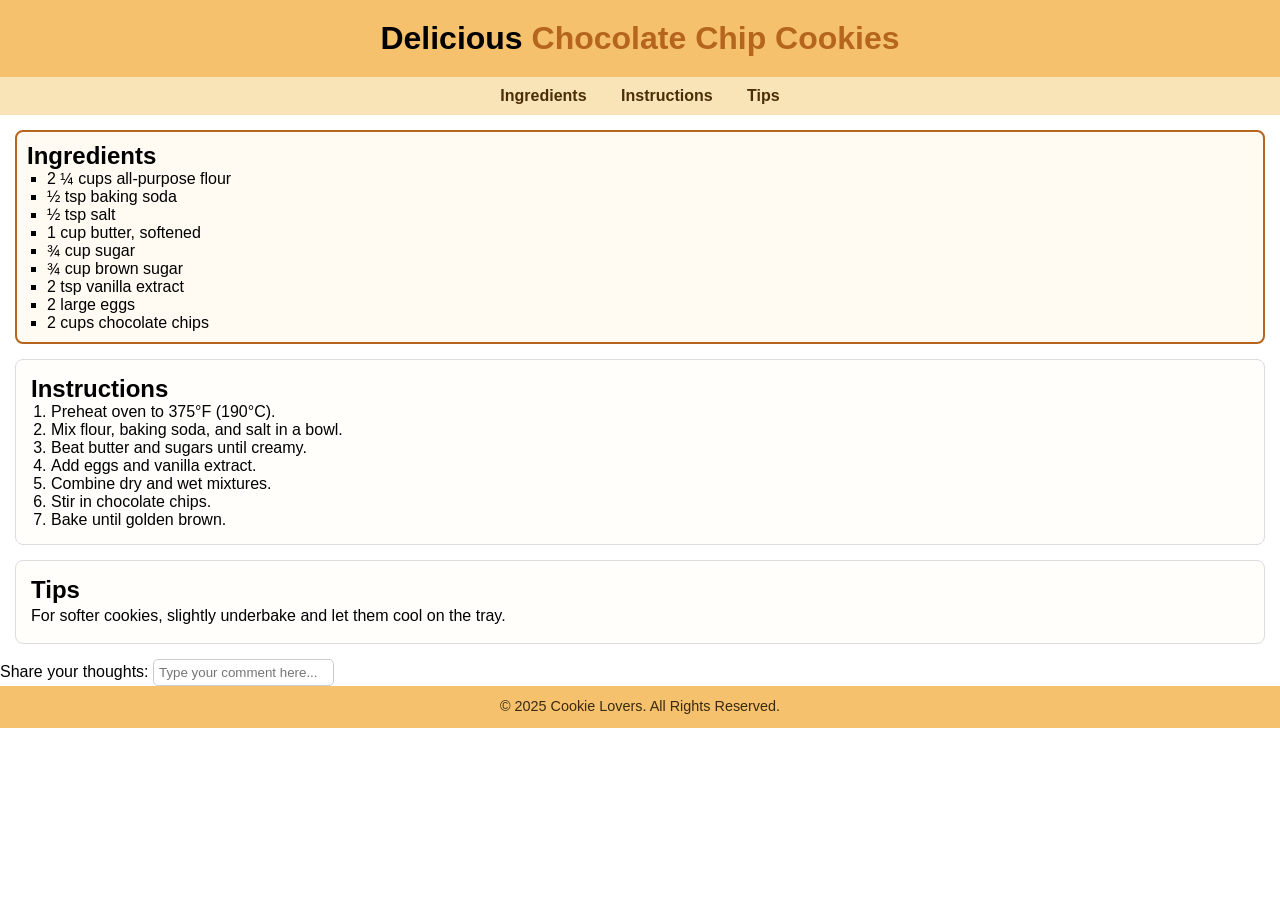
==== tutorial_One/index.html @ cfc6a806 "My Tutorial 1 Task" ====
<!DOCTYPE html>
<html lang="en">
<head>
  <meta charset="UTF-8">
  <meta name="viewport" content="width=device-width, initial-scale=1.0">
  <title>Chocolate Chip Cookie Recipe</title>


  <style>
    /* Universal selector (reset & base styles) */
    * {
      margin: 0;
      padding: 0;
      box-sizing: border-box;
      font-family: Arial, sans-serif;
    }

    /* Element selectors */
    h1 {
      font-size: 2em;
    }

    p {
      line-height: 1.5;
    }

    div {
      margin-top: 10px;
    }

    /* ID selector */
    #ingredients {
      border: 2px solid #b5651d;
      padding: 10px;
      background-color: #fffaf2;
    }

    /* Class selector */
    .highlight {
      color: #b5651d;
      font-weight: bold;
    }

    /* Attribute selector */
    [type="text"] {
      border: 1px solid #ccc;
      padding: 5px;
      border-radius: 5px;
    }
  </style>


  <link rel="stylesheet" href="style.css">
</head>
<body>

  <!-- Header with Inline CSS -->
  <header style="background-color: #f5c16c; text-align: center; padding: 20px;">
    <h1>Delicious <span class="highlight">Chocolate Chip Cookies</span></h1>
  </header>

  <!-- Navigation Menu -->
  <nav>
    <ul>
      <li><a href="#ingredients">Ingredients</a></li>
      <li><a href="#instructions">Instructions</a></li>
      <li><a href="#tips">Tips</a></li>
    </ul>
  </nav>

  <!-- Main Content -->
  <main>
    <article>
      <section id="ingredients">
        <h2>Ingredients</h2>
        <ul>
          <li>2 ¼ cups all-purpose flour</li>
          <li>½ tsp baking soda</li>
          <li>½ tsp salt</li>
          <li>1 cup butter, softened</li>
          <li>¾ cup sugar</li>
          <li>¾ cup brown sugar</li>
          <li>2 tsp vanilla extract</li>
          <li>2 large eggs</li>
          <li>2 cups chocolate chips</li>
        </ul>
      </section>

      <section id="instructions">
        <h2>Instructions</h2>
        <ol>
          <li>Preheat oven to 375°F (190°C).</li>
          <li>Mix flour, baking soda, and salt in a bowl.</li>
          <li>Beat butter and sugars until creamy.</li>
          <li>Add eggs and vanilla extract.</li>
          <li>Combine dry and wet mixtures.</li>
          <li>Stir in chocolate chips.</li>
          <li>Bake until golden brown.</li>
        </ol>
      </section>

      <section id="tips">
        <h2>Tips</h2>
        <p>For softer cookies, slightly underbake and let them cool on the tray.</p>
      </section>

      <div>
        <label for="feedback">Share your thoughts:</label>
        <input type="text" id="feedback" placeholder="Type your comment here...">
      </div>
    </article>
  </main>

  <footer>
    <p>&copy; 2025 Cookie Lovers. All Rights Reserved.</p>
  </footer>

</body>
</html>
---- tutorial_One/style.css ----
nav ul {
  list-style-type: none;
  background-color: #f9e4b7;
  padding: 10px;
  text-align: center;
}

nav ul li {
  display: inline-block;
  margin: 0 15px;
}

nav ul li a {
  text-decoration: none;
  color: #4b2e05;
  font-weight: bold;
}


#ingredients ul {
  list-style-type: square;
  margin-left: 20px;
}


#instructions ol {
  margin-left: 20px;
}


section {
  border: 1px solid #ddd;
  border-radius: 8px;
  padding: 15px;
  margin: 15px;
  background-color: #fffefb;
}


footer {
  text-align: center;
  background-color: #f5c16c;
  padding: 10px;
  color: #3a2a0f;
  font-size: 0.9em;
}
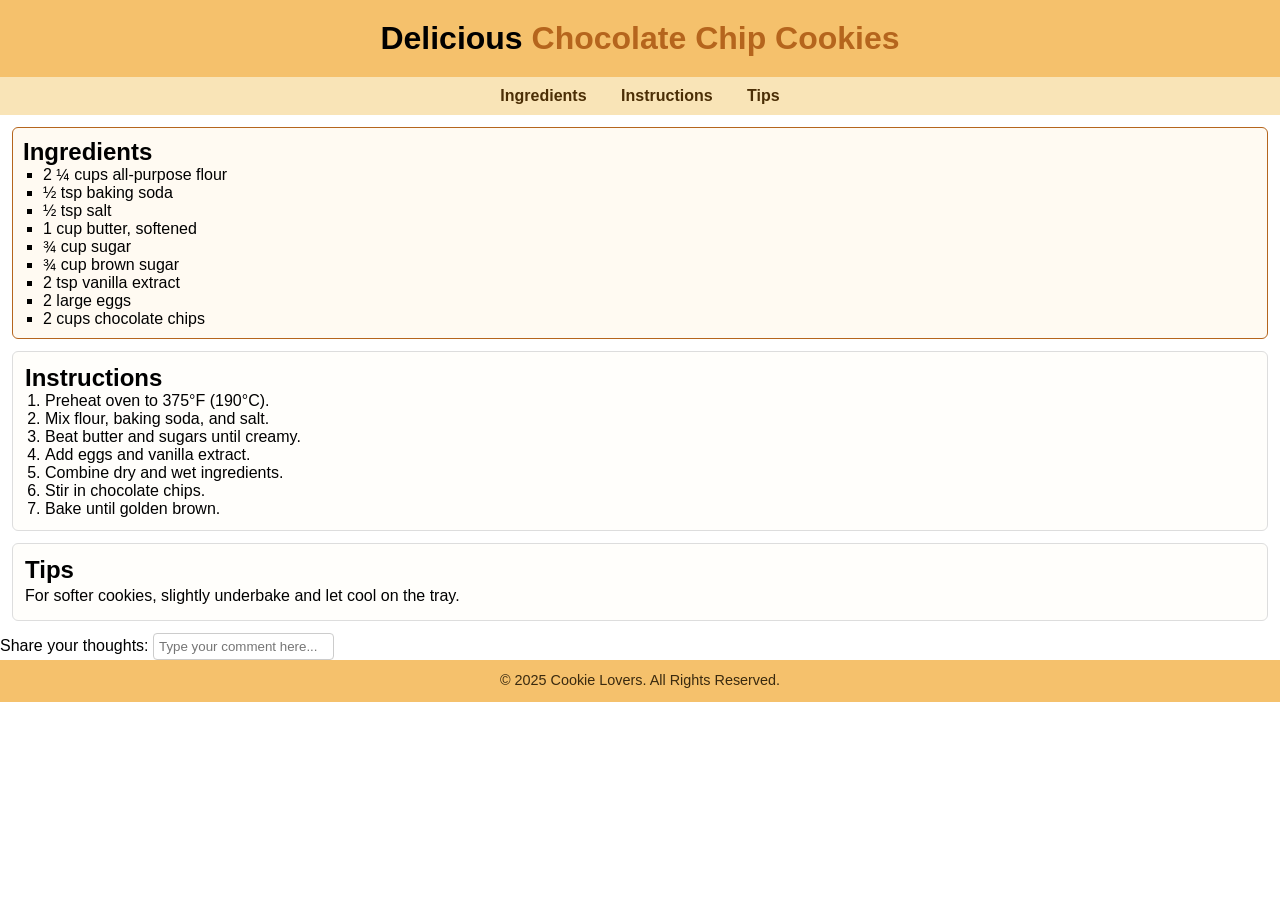
==== commit 5a176b43: "New commit" ====
--- a/tutorial_One/index.html
+++ b/tutorial_One/index.html
@@ -3,63 +3,46 @@
 <head>
   <meta charset="UTF-8">
   <meta name="viewport" content="width=device-width, initial-scale=1.0">
-  <title>Chocolate Chip Cookie Recipe</title>
-
-
+  <title>Chocolate Chip Cookies</title>
   <style>
-    /* Universal selector (reset & base styles) */
     * {
       margin: 0;
       padding: 0;
       box-sizing: border-box;
       font-family: Arial, sans-serif;
     }
-
-    /* Element selectors */
     h1 {
       font-size: 2em;
     }
-
     p {
       line-height: 1.5;
     }
-
     div {
       margin-top: 10px;
     }
-
-    /* ID selector */
     #ingredients {
-      border: 2px solid #b5651d;
+      border: 1px solid #b5651d;
       padding: 10px;
       background-color: #fffaf2;
     }
-
-    /* Class selector */
     .highlight {
       color: #b5651d;
       font-weight: bold;
     }
-
-    /* Attribute selector */
     [type="text"] {
       border: 1px solid #ccc;
       padding: 5px;
-      border-radius: 5px;
+      border-radius: 4px;
     }
   </style>
-
-
   <link rel="stylesheet" href="style.css">
 </head>
 <body>
 
-  <!-- Header with Inline CSS -->
   <header style="background-color: #f5c16c; text-align: center; padding: 20px;">
     <h1>Delicious <span class="highlight">Chocolate Chip Cookies</span></h1>
   </header>
 
-  <!-- Navigation Menu -->
   <nav>
     <ul>
       <li><a href="#ingredients">Ingredients</a></li>
@@ -68,7 +51,6 @@
     </ul>
   </nav>
 
-  <!-- Main Content -->
   <main>
     <article>
       <section id="ingredients">
@@ -90,10 +72,10 @@
         <h2>Instructions</h2>
         <ol>
           <li>Preheat oven to 375°F (190°C).</li>
-          <li>Mix flour, baking soda, and salt in a bowl.</li>
+          <li>Mix flour, baking soda, and salt.</li>
           <li>Beat butter and sugars until creamy.</li>
           <li>Add eggs and vanilla extract.</li>
-          <li>Combine dry and wet mixtures.</li>
+          <li>Combine dry and wet ingredients.</li>
           <li>Stir in chocolate chips.</li>
           <li>Bake until golden brown.</li>
         </ol>
@@ -101,7 +83,7 @@
 
       <section id="tips">
         <h2>Tips</h2>
-        <p>For softer cookies, slightly underbake and let them cool on the tray.</p>
+        <p>For softer cookies, slightly underbake and let cool on the tray.</p>
       </section>
 
       <div>
--- a/tutorial_One/style.css
+++ b/tutorial_One/style.css
@@ -1,43 +1,32 @@
-
 nav ul {
-  list-style-type: none;
+  list-style: none;
   background-color: #f9e4b7;
   padding: 10px;
   text-align: center;
 }
-
 nav ul li {
   display: inline-block;
   margin: 0 15px;
 }
-
 nav ul li a {
   text-decoration: none;
   color: #4b2e05;
   font-weight: bold;
 }
-
-
 #ingredients ul {
-  list-style-type: square;
+  list-style: square;
   margin-left: 20px;
 }
-
-
 #instructions ol {
   margin-left: 20px;
 }
-
-
 section {
   border: 1px solid #ddd;
-  border-radius: 8px;
-  padding: 15px;
-  margin: 15px;
+  border-radius: 6px;
+  padding: 12px;
+  margin: 12px;
   background-color: #fffefb;
 }
-
-
 footer {
   text-align: center;
   background-color: #f5c16c;
